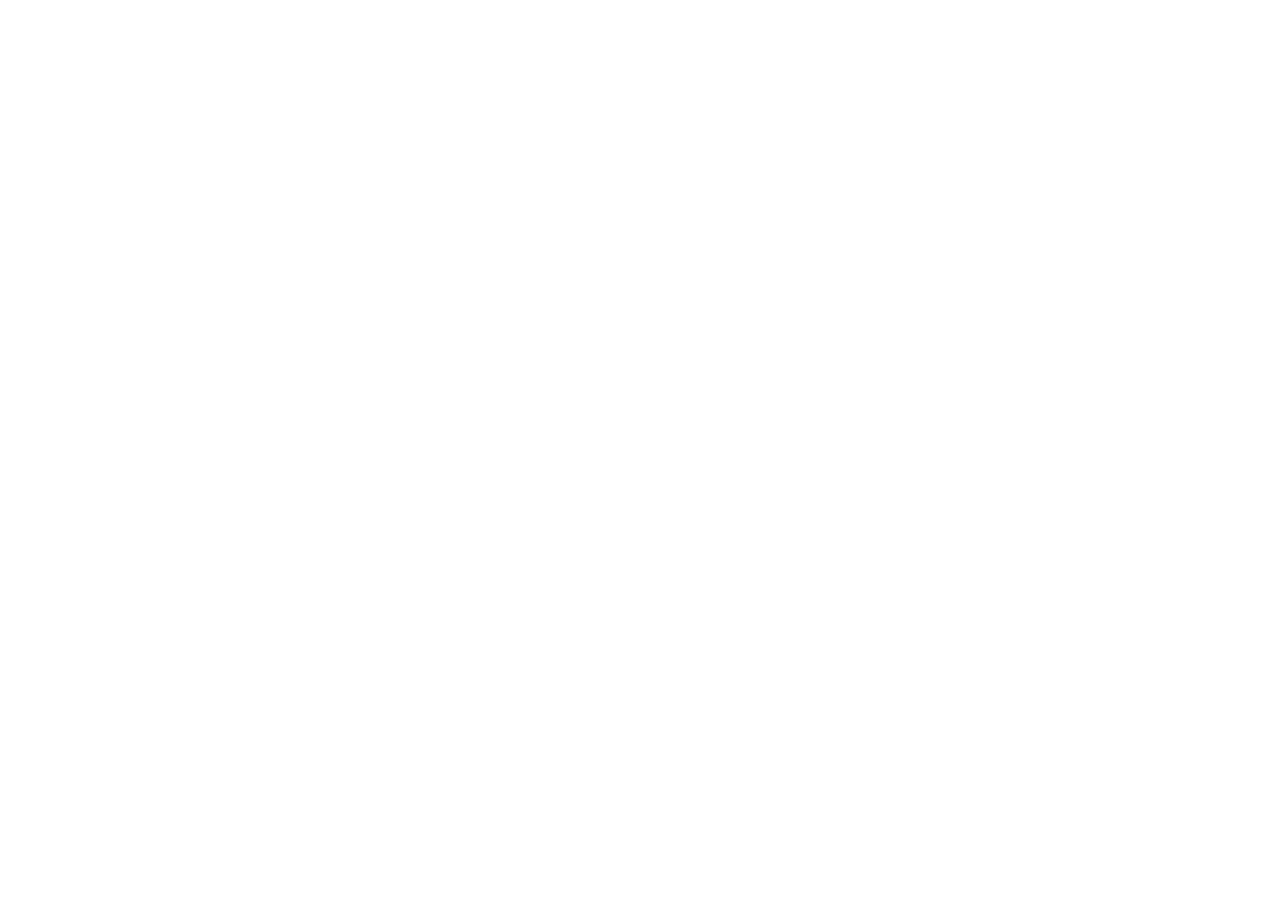
==== servicios.html @ 18e415a9 "se realizo la correcion de unas imagenes que no cargaban" ====
<!DOCTYPE html>
<html lang="en">
<head>
    <meta charset="UTF-8">
    <meta http-equiv="X-UA-Compatible" content="IE=edge">
    <meta name="viewport" content="width=device-width, initial-scale=1.0">
        <!-- Bootstrap CSS -->
        <link href="https://cdn.jsdelivr.net/npm/bootstrap@5.0.2/dist/css/bootstrap.min.css" rel="stylesheet"
        integrity="sha384-EVSTQN3/azprG1Anm3QDgpJLIm9Nao0Yz1ztcQTwFspd3yD65VohhpuuCOmLASjC" crossorigin="anonymous">
    <script src="https://cdn.jsdelivr.net/npm/bootstrap@5.0.2/dist/js/bootstrap.bundle.min.js"
        integrity="sha384-MrcW6ZMFYlzcLA8Nl+NtUVF0sA7MsXsP1UyJoMp4YLEuNSfAP+JcXn/tWtIaxVXM"
        crossorigin="anonymous"></script>
    <link rel="stylesheet" href="estilos.css">

    <title>Document</title>
</head>
<body>
    
</body>
</html>
---- estilos.css ----
.img-thumbnail{
    width: 250px;
    height: 350px;
}

.contenedortexto{
    width: 100%;
    height: 400px;
    margin-top:50px ;
    margin-bottom: 50px;
    display: flex;
    flex-direction: column;
    justify-content: center;
    align-items: center;
}

.redessociales{
    width: 100%;
    height: 400px;
    background-color: #9bc2a5;
    display: flex;
    justify-content: space-around;
    align-items: center;
    flex-direction: column; 
    margin-top: 40px;
    padding-top: 60px;
    padding-bottom: 60px;

}

.Insta {
    width: 80px;
    height: 80px;
    margin: 10px;
}

.Face {
    width: 60px;
    height: 60px;
    margin: 10px;
}

.Wapp {
    width: 70px;
    height: 70px;
    margin: 10px;
}
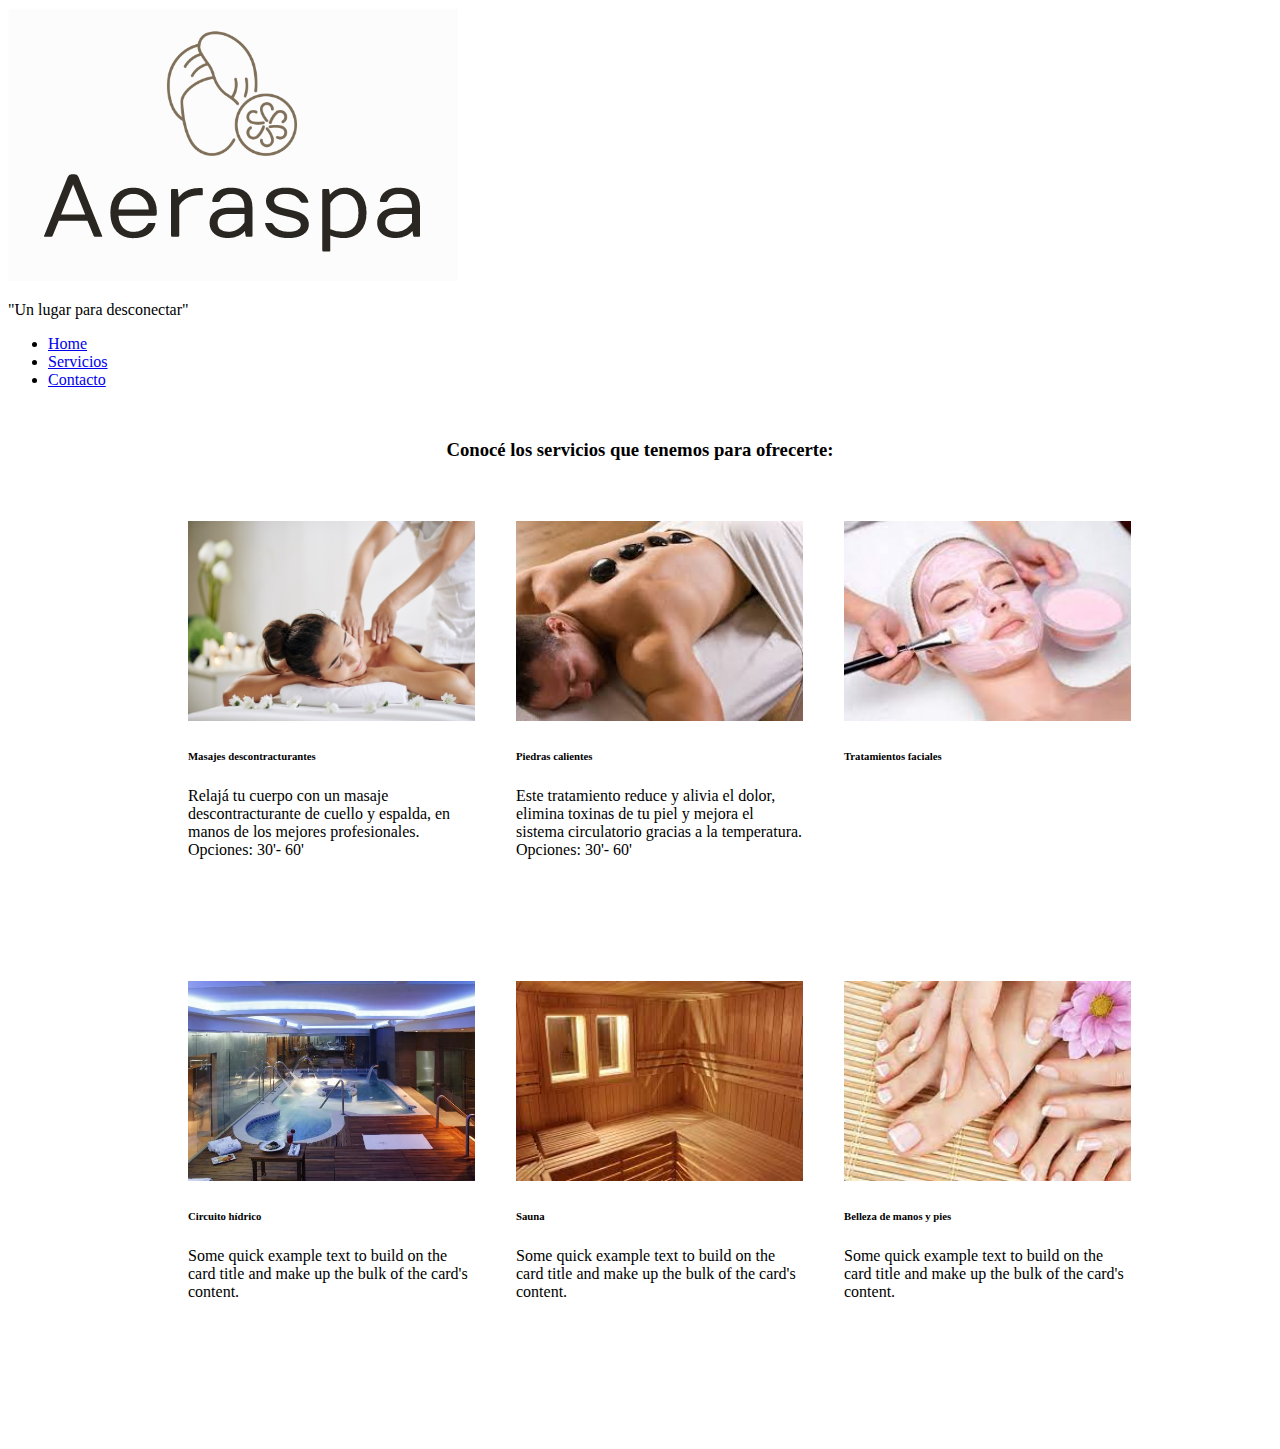
==== commit bf423d69: "correcciones" ====
--- a/servicios.html
+++ b/servicios.html
@@ -12,9 +12,84 @@
         crossorigin="anonymous"></script>
     <link rel="stylesheet" href="estilos.css">
 
-    <title>Document</title>
+    <title>AeraSpa</title>
 </head>
 <body>
+        <!--------------Logotipo---------->
+        <div class="d-flex justify-content-center">
+            <img src="imagenes/logo.png">
+        </div>
+        <p class="text-center">"Un lugar para desconectar"</p>
     
+        <!---------------Inicio barra de navegación-------------------->
+        <div class="d-flex justify-content-center">
+            <nav class="navbar navbar-expand-lg navbar-light bg-light">
+                <div class="container-fluid">
+                    <div class="collapse navbar-collapse" id="navbarNav">
+                        <ul class="navbar-nav">
+                            <li class="nav-item">
+                                <a class="nav-link" aria-current="page" href="index.html">Home</a>
+                            </li>
+                            <li class="nav-item">
+                                <a class="nav-link" href="servicios.html">Servicios</a>
+                            </li>
+                            <li class="nav-item">
+                                <a class="nav-link" href="#">Contacto</a>
+                            </li>
+                        </ul>
+                    </div>
+                </div>
+            </nav>
+        </div>
+            <!---------------Fin barra de navegación-------------------->
+            
+            <h3 class="txtservicios">Conocé los servicios que tenemos para ofrecerte:</h3>
+            <!---------------Inicio cards servicios--------------------->
+            <div class="contenedorcards">
+            <div class="card" style="width: 18rem;height: 25rem;">
+                <img src="imagenes/CardMasajes.jpeg" class="card-img-top" alt="...">
+                <div class="card-body">
+                    <h6>Masajes descontracturantes</h6>
+                  <p class="card-text">Relajá tu cuerpo con un masaje descontracturante de cuello y espalda, en manos de los mejores profesionales. <br>Opciones: 30'- 60'</p>
+                </div>
+              </div>
+              <div class="card" style="width: 18rem; height: 25rem;">
+                <img src="imagenes/CardPiedras.jpeg" class="card-img-top" alt="...">
+                <div class="card-body">
+                    <h6>Piedras calientes</h6>
+                  <p class="card-text">Este tratamiento reduce y alivia el dolor, elimina toxinas de tu piel y mejora el sistema circulatorio gracias a la temperatura.<br>Opciones: 30'- 60'</p>
+                </div>
+              </div>
+              <div class="card" style="width: 18rem;height: 25rem;">
+                <img src="imagenes/CardFacial.jpeg" class="card-img-top" alt="...">
+                <div class="card-body">
+                    <h6>Tratamientos faciales</h6>
+                  <p class="card-text"></p>
+                </div>
+              </div>
+              <div class="card" style="width: 18rem;height: 25rem;">
+                <img src="imagenes/CardCircuito.jpeg" class="card-img-top" alt="...">
+                <div class="card-body">
+                    <h6>Circuito hídrico</h6>
+                  <p class="card-text">Some quick example text to build on the card title and make up the bulk of the card's content.</p>
+                </div>
+              </div>
+              <div class="card" style="width: 18rem;height: 25rem;">
+                <img src="imagenes/CardSauna.jpeg" class="card-img-top" alt="...">
+                <div class="card-body">
+                    <h6>Sauna</h6>
+                  <p class="card-text">Some quick example text to build on the card title and make up the bulk of the card's content.</p>
+                </div>
+              </div>
+              <div class="card" style="width: 18rem;height: 25rem;">
+                <img src="imagenes/CardBelleza.jpeg" class="card-img-top" alt="...">
+                <div class="card-body">
+                    <h6>Belleza de manos y pies</h6>
+                  <p class="card-text">Some quick example text to build on the card title and make up the bulk of the card's content.</p>
+                </div>
+              </div>
+            </div>
+            
+               
 </body>
 </html>--- a/estilos.css
+++ b/estilos.css
@@ -1,3 +1,5 @@
+/*-------------------Index---------------------*/
+
 .img-thumbnail{
     width: 250px;
     height: 350px;
@@ -8,6 +10,7 @@
     height: 400px;
     margin-top:50px ;
     margin-bottom: 50px;
+    padding: 15px;
     display: flex;
     flex-direction: column;
     justify-content: center;
@@ -45,3 +48,29 @@
     height: 70px;
     margin: 10px;
 }
+/*-------------------Servicios---------------------*/
+
+.txtservicios{
+display: flex;
+justify-content: center;
+margin-top: 50px;
+}
+
+.card{
+    margin-left: 40px;
+    margin-bottom: 60px;
+}
+
+.contenedorcards{
+display: flex;
+flex-direction: row;
+align-items: center;
+justify-content: center;
+flex-wrap: wrap;
+margin-top: 60px;
+}
+
+.contenedorcards img{
+    width: 287px;
+    height: 200px;
+}